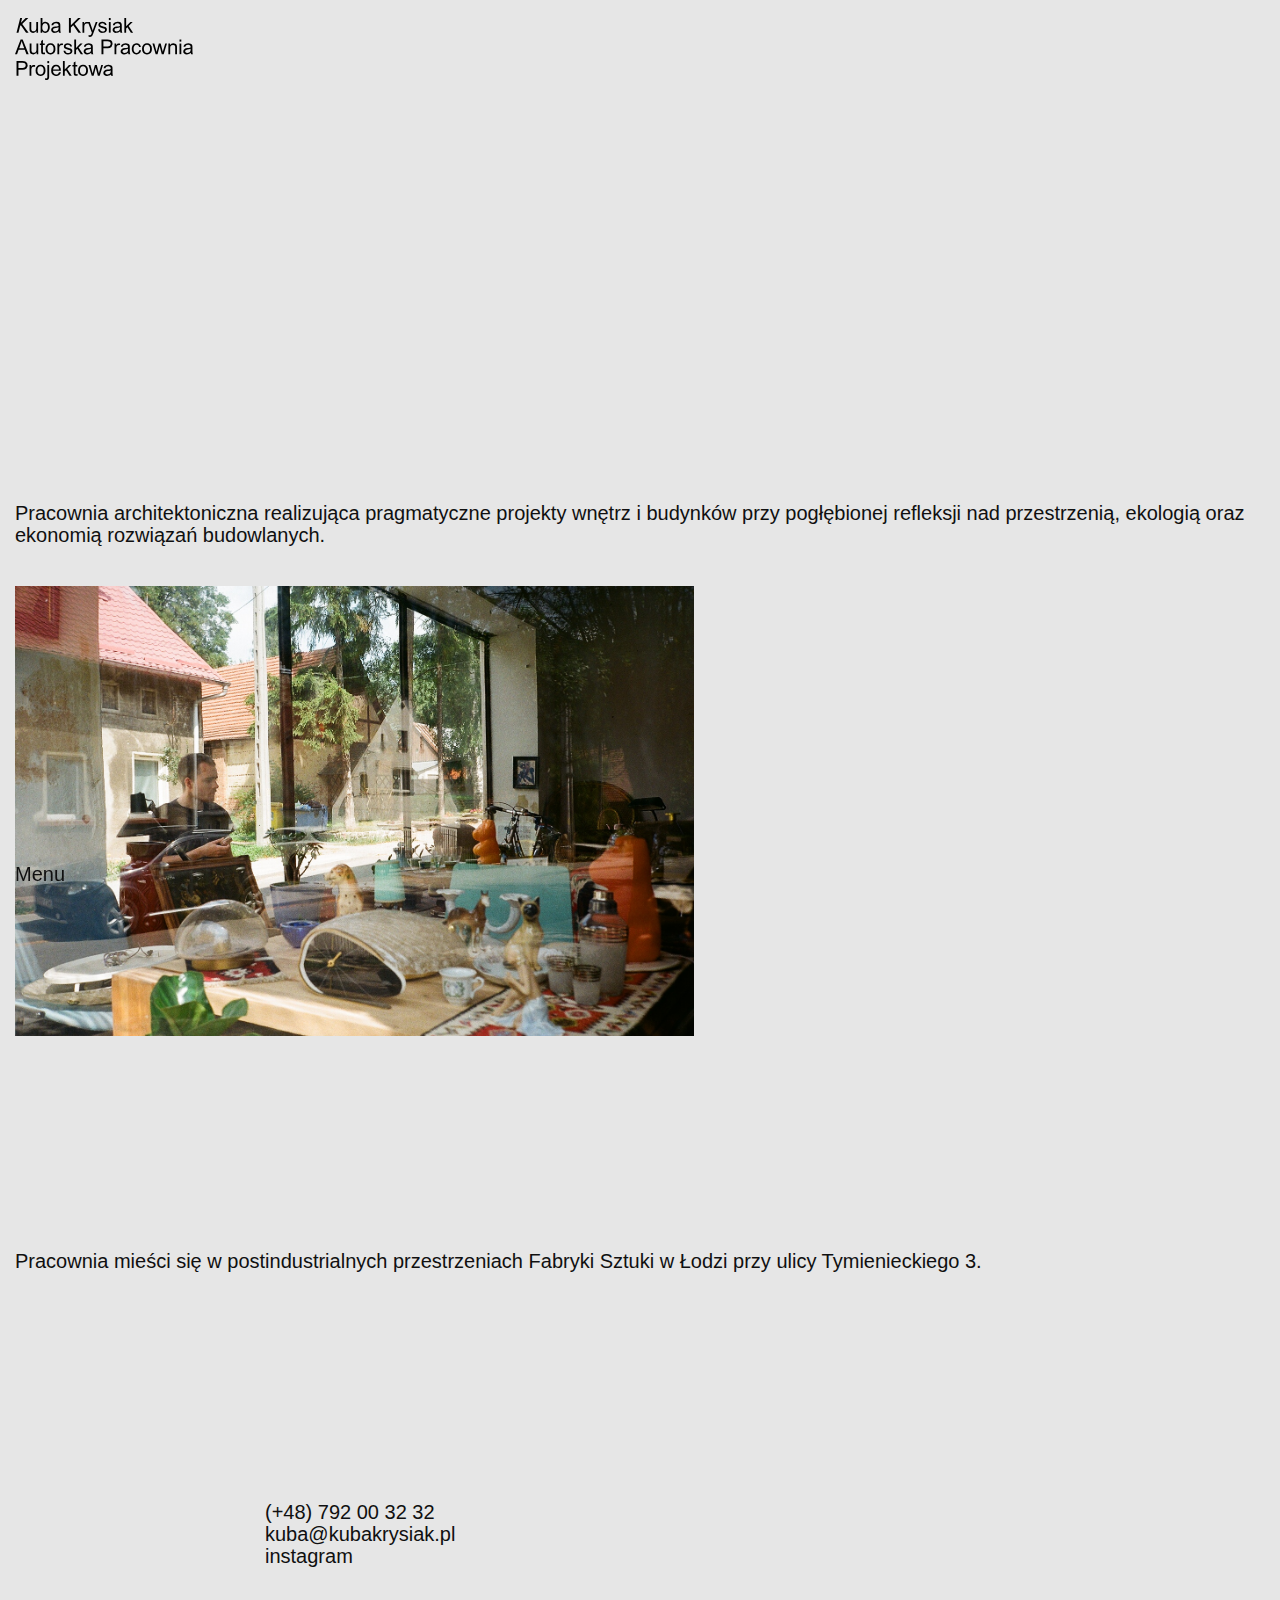
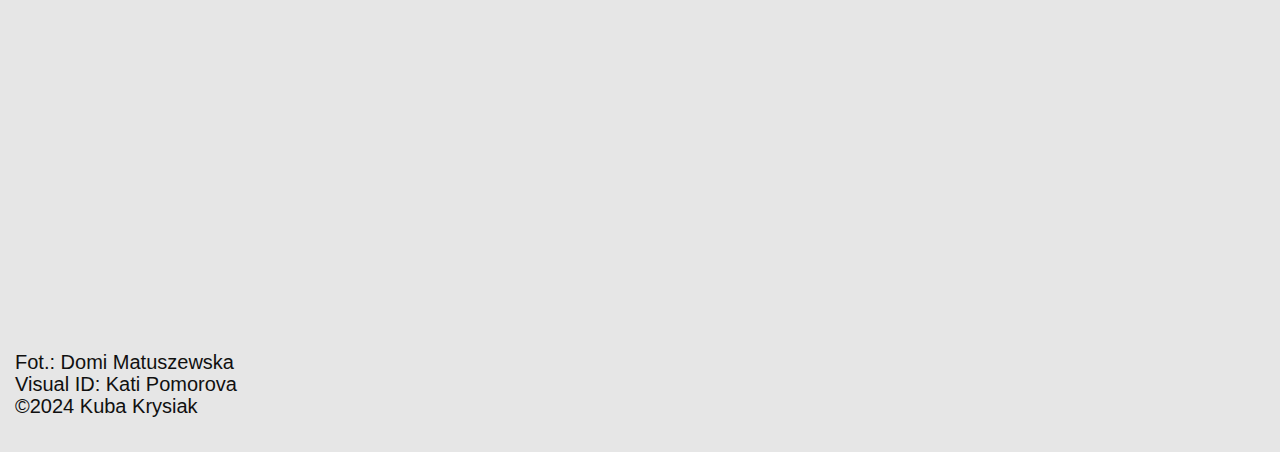
==== info.html @ 23fc52bc "base" ====
<!DOCTYPE html>
<html lang="pl">
<head>
    <meta charset="UTF-8">
    <meta name="viewport" content="width=device-width, initial-scale=1.0">
    <title>Informacje</title>
    <link rel="stylesheet" href="style.css">
    <link rel="stylesheet" href="info.css">
    <link rel="shortcut icon" href="/images/icon-kk.png">
    <meta name="author" content="Kuba Krysiak">
    <meta name="copyright" content="Kuba Krysiak">
</head>
<body>
    <header><a href="index.html"><img class="logo" src="images/logo-kk-12pt.svg" alt="Kuba Krysiak Autorska Pracownia Projektowa"></a></header>
    <main>
        <p>Pracownia architektoniczna realizująca pragmatyczne projekty wnętrz i budynków przy pogłębionej refleksji nad przestrzenią, ekologią oraz ekonomią rozwiązań budowlanych.</p>
        <p><img src="images/Kontak-Domi-Matuszewska.JPG"></p>
        <p>Pracownia mieści się w postindustrialnych przestrzeniach Fabryki Sztuki w Łodzi przy ulicy Tymienieckiego 3.</p>
    </main>
    <footer>
        <ul>
            <li>(+48) 792 00 32 32</li>
            <li><a href="mailto: kuba@kubakrysiak.pl">kuba@kubakrysiak.pl</a></li>
            <li><a href="https://www.instagram.com/kubi_kry/">instagram</a></li>
        </ul>
        <ul>
            <li>Fot.: <a href="https://www.instagram.com/domiimat/">Domi Matuszewska</a></li>
            <li>Visual ID: <a href="https://www.instagram.com/k.pomorova/">Kati Pomorova</a></li>
            <li><a href="">©2024 Kuba Krysiak</a></li>
        </ul>
    </footer>
    <nav><a href="menu.html">Menu</a></nav>
</body>
</html>
---- style.css ----
:root {
    --background-color: #e6e6e6;
    /* --background-color: rgb(233, 232, 226); */
    /* --background-color: white; */
    --font-color: #101010;
    --selection-color: #696969;
    --menu-color: #D8544D;
    --font-size: 20px;
    --logo-size: calc(3.1 * var(--font-size));
    --line-height: 1.1;
    /* --margin: 20px; */
    --margin: 15px;
    --gap-size: 20px;
}

h1, h2, p, a, ul {
    margin: 0;
    padding: 0;
    font-size: var(--font-size);
    font-weight: normal;
    line-height: var(--line-height);
    color: var(--font-color);
    text-decoration: none;
    list-style: none; 
}

::selection {
    background-color: var(--selection-color);
}

a:hover {
    font-style: italic;
}

html {
    height: calc(100% - 2 * var(--margin));
    /* margin: var(--margin); */
    /* padding: var(--margin); */
    background-color: var(--background-color);
    font-family: Arial, Helvetica, sans-serif;
}

body {
    height: 100%;
    margin: 0;
    padding: var(--margin);
    display: grid;
    grid-template-rows: auto 1fr auto;
    row-gap: var(--margin);
}

.logo {
    height: var(--logo-size);
    margin-top: 3px;
    margin-bottom: -3px;
}

figure {
    margin: 0;
    /* height: 100%; */
    min-height: 0;
    display: flex;
    justify-content: left;
    align-items: end;
}

img {
    max-height: 100%;
    max-width: 100%;
}

nav {
    align-self: end;
}
---- info.css ----
html, body {
    height: auto;
}

main p {
    height: 50vh;
    display: flex;
    align-items: center;
}

main p:nth-child(1) {
    align-items: end;
    padding-bottom: calc(2 * var(--gap-size));
}

footer {
    display: grid;
    margin-bottom: calc(1 * var(--gap-size));
}

footer ul {
    height: 50vh;
}

footer ul:nth-child(1) {
    margin-left: 20%;
}

footer ul:nth-of-type(2) {
    height: fit-content;
}

nav {
    position: fixed;
    bottom: var(--margin);
}
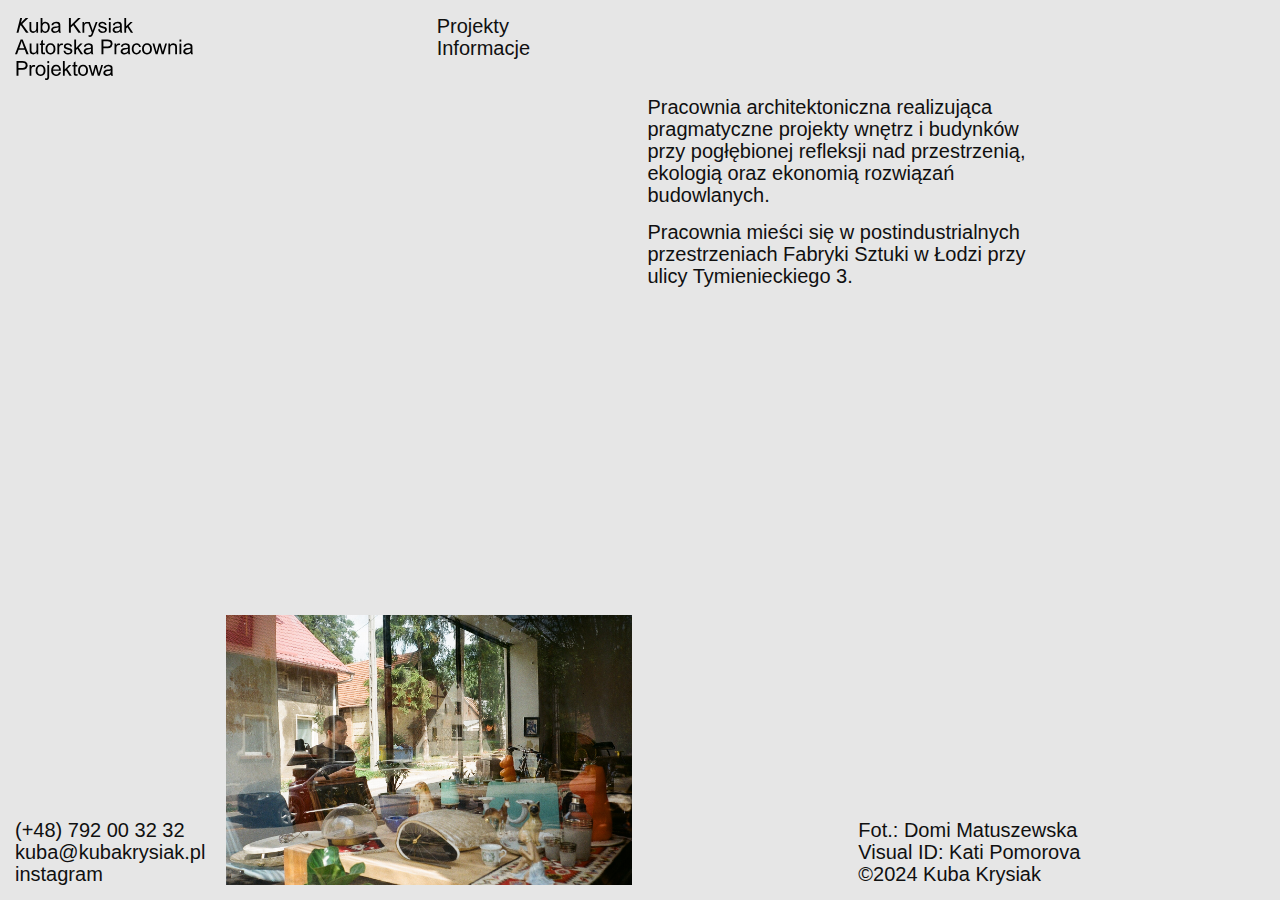
==== commit 67835e96: "proces" ====
--- a/info.html
+++ b/info.html
@@ -12,23 +12,31 @@
 </head>
 <body>
     <header><a href="index.html"><img class="logo" src="images/logo-kk-12pt.svg" alt="Kuba Krysiak Autorska Pracownia Projektowa"></a></header>
-    <main>
-        <p>Pracownia architektoniczna realizująca pragmatyczne projekty wnętrz i budynków przy pogłębionej refleksji nad przestrzenią, ekologią oraz ekonomią rozwiązań budowlanych.</p>
-        <p><img src="images/Kontak-Domi-Matuszewska.JPG"></p>
-        <p>Pracownia mieści się w postindustrialnych przestrzeniach Fabryki Sztuki w Łodzi przy ulicy Tymienieckiego 3.</p>
-    </main>
+    <p>Pracownia architektoniczna realizująca pragmatyczne projekty wnętrz i budynków przy pogłębionej refleksji nad przestrzenią, ekologią oraz ekonomią rozwiązań budowlanych.</p>
+    <p><img src="images/Kontak-Domi-Matuszewska.JPG"></p>
+    <p>Pracownia mieści się w postindustrialnych przestrzeniach Fabryki Sztuki w Łodzi przy ulicy Tymienieckiego 3.</p>
     <footer>
         <ul>
             <li>(+48) 792 00 32 32</li>
             <li><a href="mailto: kuba@kubakrysiak.pl">kuba@kubakrysiak.pl</a></li>
             <li><a href="https://www.instagram.com/kubi_kry/">instagram</a></li>
         </ul>
+    </footer>
+    <div class="credits">
         <ul>
             <li>Fot.: <a href="https://www.instagram.com/domiimat/">Domi Matuszewska</a></li>
             <li>Visual ID: <a href="https://www.instagram.com/k.pomorova/">Kati Pomorova</a></li>
             <li><a href="">©2024 Kuba Krysiak</a></li>
         </ul>
-    </footer>
-    <nav><a href="menu.html">Menu</a></nav>
+    </div>
+    <nav id="menu-mobile">
+        <a href="menu.html">Menu</a>
+    </nav>
+    <nav id="menu-monitor">
+        <ul>
+            <li><a href="projekty.html">Projekty</a></li>
+            <li><a href="info.html">Informacje</a></li>
+        </ul>
+    </nav>
 </body>
 </html>--- a/style.css
+++ b/style.css
@@ -13,7 +13,7 @@
     --gap-size: 20px;
 }
 
-h1, h2, p, a, ul {
+h1, h2, p, a, ul, li {
     margin: 0;
     padding: 0;
     font-size: var(--font-size);
@@ -71,4 +71,47 @@
 
 nav {
     align-self: end;
+}
+
+#menu-monitor {
+    display: none;
+}
+
+/* MEDIA DLA PROPORCJI POZIOMYCH */
+@media (min-width: 700px) {
+    html {
+       /* background-color: antiquewhite;  */
+    }
+    
+    body {
+        display: grid;
+        grid-template-columns: repeat(6, 1fr);
+        grid-template-rows: 1fr auto 1fr;
+        gap: var(--margin);
+    }
+
+    header {
+        grid-column: 1 / 3;
+    }
+
+    main {
+        grid-column: 1 / 4;
+    }
+
+    figure {
+        grid-column: 4 / -1;
+        grid-row: 1 / -1;
+        justify-content: right;
+    }
+
+    #menu-monitor {
+        display: unset;
+        grid-column: 3;
+        grid-row: 1;
+        align-self: start;
+    }
+
+    #menu-mobile {
+        display: none;
+    }
 }--- a/info.css
+++ b/info.css
@@ -2,35 +2,98 @@
     height: auto;
 }
 
-main p {
+p {
     height: 50vh;
     display: flex;
     align-items: center;
 }
 
-main p:nth-child(1) {
+p:nth-of-type(1) {
     align-items: end;
-    padding-bottom: calc(2 * var(--gap-size));
+}
+
+.credits {
+    margin-bottom: var(--gap-size);
 }
 
 footer {
     display: grid;
     margin-bottom: calc(1 * var(--gap-size));
-}
-
-footer ul {
     height: 50vh;
-}
-
-footer ul:nth-child(1) {
     margin-left: 20%;
-}
-
-footer ul:nth-of-type(2) {
-    height: fit-content;
 }
 
 nav {
     position: fixed;
     bottom: var(--margin);
+}
+
+/* MEDIA DLA PROPORCJI POZIOMYCH */
+@media (min-width: 700px) {
+    html {
+        height: calc(100% - 2 * var(--margin));
+    }
+
+    body {
+        height: 100%;
+        grid-template-rows: min-content min-content auto auto;
+
+    }
+
+    header, nav {
+        height: auto;
+        margin: 0;
+        padding: 0;
+    }
+
+    p {
+        height: max-content;
+        /* align-items: start; */
+        /* margin: 0; */
+        /* padding: 0; */
+        /* background-color: aliceblue; */
+    }
+
+    p:nth-of-type(1) {
+        grid-column: 4 / -2;
+        grid-row: 2;
+        /* background-color: aliceblue; */
+        /* align-items: start; */
+        /* display: grid; */
+    }
+
+    p:nth-of-type(2) {
+        grid-column: 2 / 4;
+        grid-row: 4;
+        height: fit-content;
+        align-self: end;
+    }
+
+    p:nth-of-type(3) {
+        grid-column: 4 / -2;
+        grid-row: 3;
+        /* display: grid; */
+        /* align-items: start; */
+
+    }
+
+    .credits {
+        margin: 0;
+        grid-column: 5 / -1;
+        grid-row: 4;
+        /* height: auto; */
+        align-self: end;
+    }
+
+    footer {
+        margin: 0;
+        height: unset;
+        /* grid-column: 1; */
+        grid-row: 4;
+        align-items: end;
+    }
+
+    nav {
+        position: unset;
+    }
 }